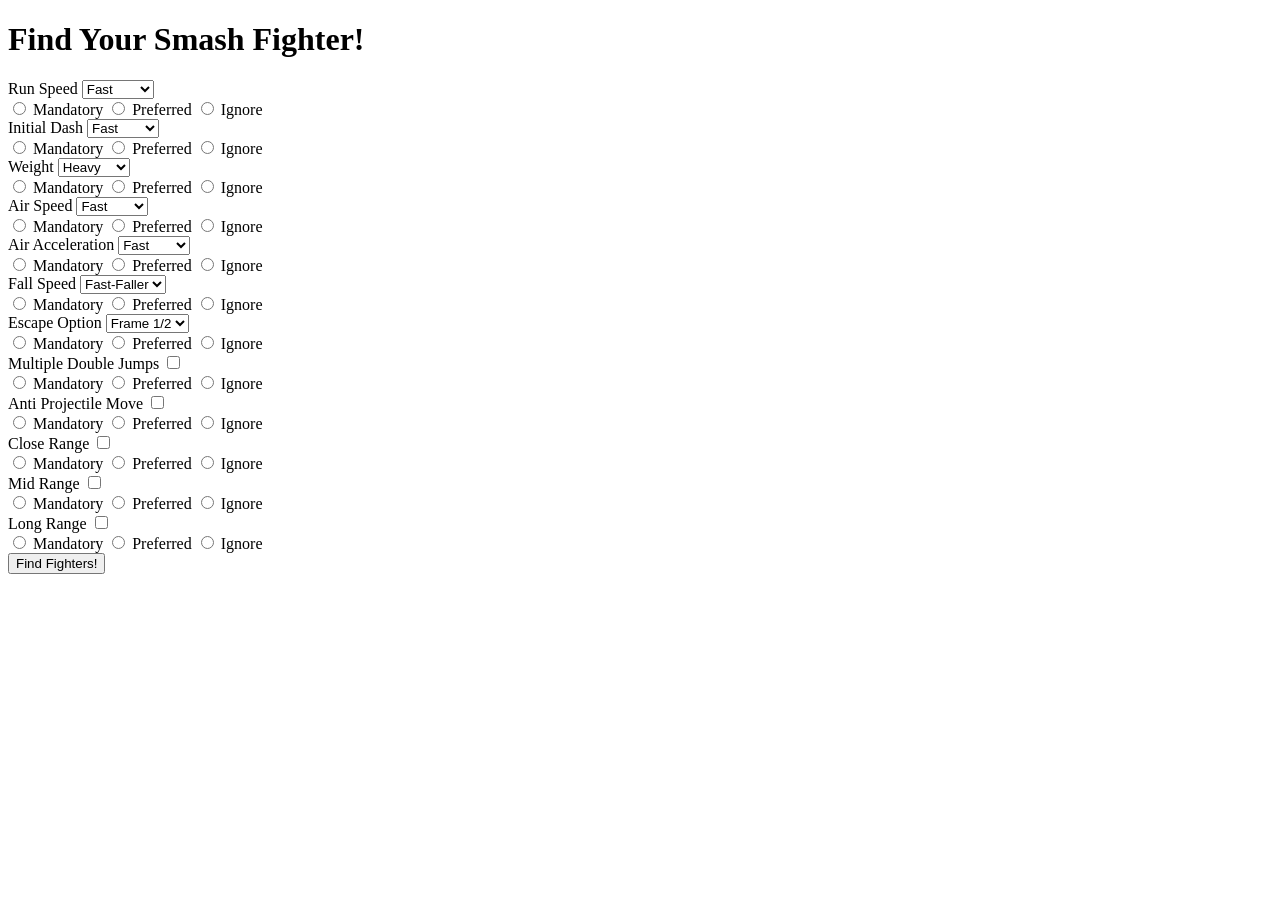
==== smashfinder/target/classes/static/index.html @ db398570 "added initial files" ====
<!DOCTYPE html>
<html>
<head>
  <title>Smash Character Finder</title>
  <link rel="stylesheet" href="/styles.css">
</head>
<body>
  <h1>Find Your Smash Fighter!</h1>

  <form id="preferencesForm">
    <div class="form-group">
      <label class="stat-label" for="runSpeed">Run Speed</label>
      <select id="runSpeed" name="Run Speed">
        <option value="1">Fast</option>
        <option value="0">Average</option>
        <option value="-1">Slow</option>
      </select>
      <div class="radio-group">
        <input type="radio" name="runSpeedReq" id="runSpeedMandatory" value="1"> 
        <label class="req-label" for="runSpeedMandatory">Mandatory</label>

        <input type="radio" name="runSpeedReq" id="runSpeedPreferred" value="0"> 
        <label class="req-label" for="runSpeedPreferred">Preferred</label>

        <input type="radio" name="runSpeedReq" id="runSpeedIgnore" value="-1"> 
        <label class="req-label" for="runSpeedIgnore">Ignore</label>
      </div>
    </div>
    <div class="form-group">
      <label class="stat-label" for="initialDash">Initial Dash</label>
      <select id="initialDash" name="Initial Dash">
        <option value="1">Fast</option>
        <option value="0">Average</option>
        <option value="-1">Slow</option>
      </select>
      <div class="radio-group">
        <input type="radio" name="initialDashReq" id="initialDashMandatory" value="1"> 
        <label class="req-label" for="initialDashMandatory">Mandatory</label>

        <input type="radio" name="initialDashReq" id="initialDashPreferred" value="0"> 
        <label class="req-label" for="initialDashMandatory">Preferred</label>

        <input type="radio" name="initialDashReq" id="initialDashIgnore" value="-1"> 
        <label class="req-label" for="initialDashMandatory">Ignore</label>
      </div>
    </div>
    <div class="form-group">
      <label class="stat-label" for="weight">Weight</label>
      <select id="weight" name="Weight">
        <option value="1">Heavy</option>
        <option value="0">Average</option>
        <option value="-1">Light</option>
      </select>
      <div class="radio-group">
        <input type="radio" name="weightReq" id="weightMandatory" value="1"> 
        <label class="req-label" for="weightMandatory">Mandatory</label>

        <input type="radio" name="weightReq" id="weightPreferred" value="0"> 
        <label class="req-label" for="weightPreferred">Preferred</label>

        <input type="radio" name="weightReq" id="weightIgnore" value="-1"> 
        <label class="req-label" for="weightIgnore">Ignore</label>
      </div>
    </div>
    <div class="form-group">
      <label class="stat-label" for="airSpeed">Air Speed</label>
      <select id="airSpeed" name="Air Speed">
        <option value="1">Fast</option>
        <option value="0">Average</option>
        <option value="-1">Slow</option>
      </select>
      <div class="radio-group">
        <input type="radio" name="airSpeedReq" id="airSpeedMandatory" value="1"> 
        <label class="req-label" for="airSpeedMandatory">Mandatory</label>

        <input type="radio" name="airSpeedReq" id="airSpeedPreferred" value="0"> 
        <label class="req-label" for="airSpeedPreferred">Preferred</label>

        <input type="radio" name="airSpeedReq" id="airSpeedIgnore" value="-1"> 
        <label class="req-label" for="airSpeedIgnore">Ignore</label>
      </div>
    </div>
    <div class="form-group">
      <label class="stat-label" for="airAcceleration">Air Acceleration</label>
      <select id="airAcceleration" name="Air Acceleration">
        <option value="1">Fast</option>
        <option value="0">Average</option>
        <option value="-1">Slow</option>
      </select>
      <div class="radio-group">
        <input type="radio" name="airAccelerationReq" id="airAccelerationMandatory" value="1"> 
        <label class="req-label" for="airAccelerationMandatory">Mandatory</label>

        <input type="radio" name="airAccelerationReq" id="airAccelerationPreferred" value="0"> 
        <label class="req-label" for="airAccelerationPreferred">Preferred</label>

        <input type="radio" name="airAccelerationReq" id="airAccelerationIgnore" value="-1"> 
        <label class="req-label" for="airAccelerationIgnore">Ignore</label>
      </div>
    </div>
    <div class="form-group">
      <label class="stat-label" for="fallSpeed">Fall Speed</label>
      <select id="fallSpeed" name="Fall Speed">
        <option value="1">Fast-Faller</option>
        <option value="0">Average</option>
        <option value="-1">Floaty</option>
      </select>
      <div class="radio-group">
        <input type="radio" name="fallSpeedReq" id="fallSpeedMandatory" value="1"> 
        <label class="req-label" for="fallSpeedMandatory">Mandatory</label>

        <input type="radio" name="fallSpeedReq" id="fallSpeedPreferred" value="0"> 
        <label class="req-label" for="fallSpeedPreferred">Preferred</label>

        <input type="radio" name="fallSpeedReq" id="fallSpeedIgnore" value="-1"> 
        <label class="req-label" for="fallSpeedIgnore">Ignore</label>
      </div>
    </div>

    <div class="form-group">
      <label class="stat-label" for="fastEscape">Escape Option</label>
      <select id="fastEscape" name="Fast Escape">
        <option value="1">Frame 1/2</option>
        <option value="0">Frame 3</option>
        <option value="-1">Frame 4</option>
      </select>
      <div class="radio-group">
        <input type="radio" name="fastEscapeReq" id="fastEscapeMandatory" value="1"> 
        <label class="req-label" for="fastEscapeMandatory">Mandatory</label>

        <input type="radio" name="fastEscapeReq" id="fastEscapePreferred" value="0"> 
        <label class="req-label" for="fastEscapePreferred">Preferred</label>

        <input type="radio" name="fastEscapeReq" id="fastEscapeIgnore" value="-1"> 
        <label class="req-label" for="fastEscapeIgnore">Ignore</label>
      </div>
    </div>

    <div class="form-group">
      <label class="stat-label" for="multipleJumps">Multiple Double Jumps</label>
      <input type="checkbox" id="multipleJumps" name="Multiple Jumps" value="1">
      <div class="radio-group">
        <input type="radio" name="multipleJumpsReq" id="multipleJumpsMandatory" value="1"> 
        <label class="req-label" for="multipleJumpsMandatory">Mandatory</label>

        <input type="radio" name="multipleJumpsReq" id="multipleJumpsPreferred" value="0"> 
        <label class="req-label" for="multipleJumpsPreferred">Preferred</label>

        <input type="radio" name="multipleJumpsReq" id="multipleJumpsIgnore" value="-1"> 
        <label class="req-label" for="multipleJumpsIgnore">Ignore</label>
      </div>
    </div>

    <div class="form-group">
      <label class="stat-label" for="antiProjectile">Anti Projectile Move</label>
      <input type="checkbox" id="antiProjectile" name="Anti Projectile" value="1">
      <div class="radio-group">
        <input type="radio" name="antiProjectileReq" id="antiProjectileMandatory" value="1"> 
        <label class="req-label" for="antiProjectilesMandatory">Mandatory</label>

        <input type="radio" name="antiProjectileReq" id="antiProjectilePreferred" value="0"> 
        <label class="req-label" for="antiProjectilePreferred">Preferred</label>

        <input type="radio" name="antiProjectileReq" id="antiProjectileIgnore" value="-1"> 
        <label class="req-label" for="antiProjectileIgnore">Ignore</label>
      </div>
    </div>

    <div class="form-group">
      <label class="stat-label" for="closeRange">Close Range</label>
      <input type="checkbox" id="closeRange" name="Close Range" value="1">
      <div class="radio-group">
        <input type="radio" name="closeRangeReq" id="closeRangeMandatory" value="1"> 
        <label class="req-label" for="closeRangeMandatory">Mandatory</label>

        <input type="radio" name="closeRangeReq" id="closeRangePreferred" value="0"> 
        <label class="req-label" for="closeRangePreferred">Preferred</label>

        <input type="radio" name="closeRangeReq" id="closeRangeIgnore" value="-1"> 
        <label class="req-label" for="closeRangeIgnore">Ignore</label>
      </div>
    </div>

    <div class="form-group">
      <label class="stat-label" for="midRange">Mid Range</label>
      <input type="checkbox" id="midRange" name="Mid Range" value="1">
      <div class="radio-group">
        <input type="radio" name="midRangeReq" id="midRangeMandatory" value="1"> 
        <label class="req-label" for="midRangeMandatory">Mandatory</label>

        <input type="radio" name="midRangeReq" id="midRangePreferred" value="0"> 
        <label class="req-label" for="midRangePreferred">Preferred</label>

        <input type="radio" name="midRangeReq" id="midRangeIgnore" value="-1"> 
        <label class="req-label" for="midRangeIgnore">Ignore</label>
      </div>
    </div>

    <div class="form-group">
      <label class="stat-label" for="longRange">Long Range</label>
      <input type="checkbox" id="longRange" name="Long Range" value="1">
      <div class="radio-group">
        <input type="radio" name="longRangeReq" id="longRangeMandatory" value="1"> 
        <label class="req-label" for="longRangeMandatory">Mandatory</label>

        <input type="radio" name="longRangeReq" id="longRangePreferred" value="0"> 
        <label class="req-label" for="longRangePreferred">Preferred</label>

        <input type="radio" name="longRangeReq" id="longRangeIgnore" value="-1"> 
        <label class="req-label" for="longRangeIgnore">Ignore</label>
      </div>
    </div>
    
    <div class="submit-section">
      <button type="submit" class="submit-btn">Find Fighters!</button>
    </div>
  </form>
<script src="/app.js"></script>
</body>
</html>
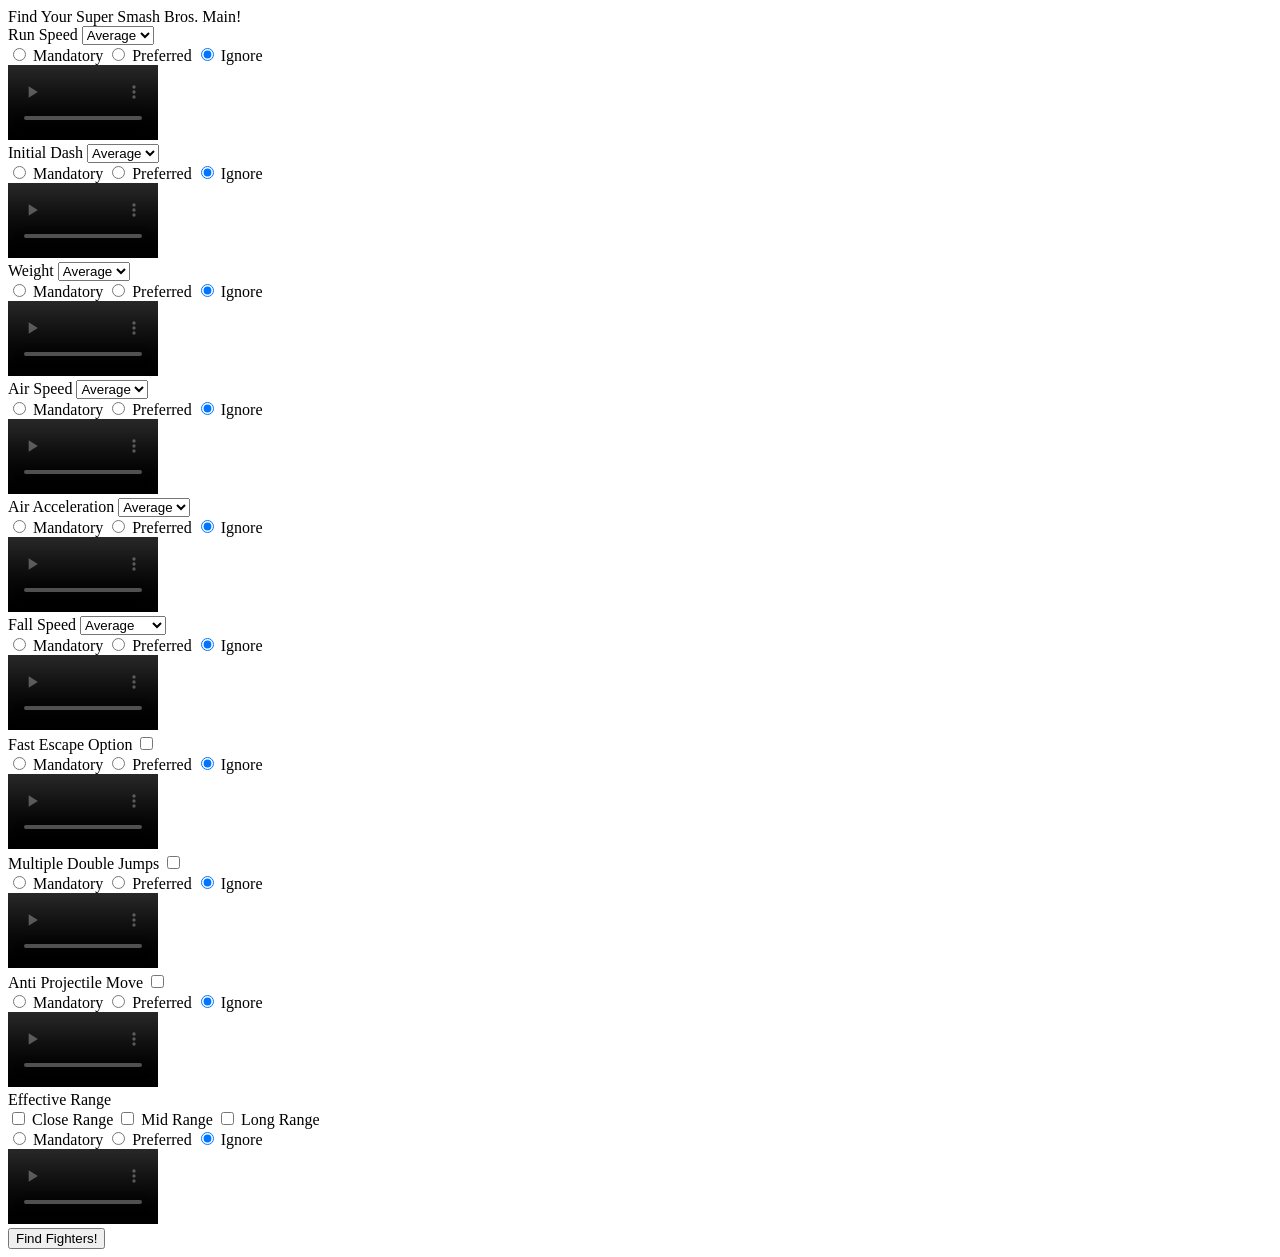
==== commit b7661a16: "update initial page done (for now) along with minor results page adjustments, but more will occur la" ====
--- a/smashfinder/target/classes/static/index.html
+++ b/smashfinder/target/classes/static/index.html
@@ -5,212 +5,223 @@
   <link rel="stylesheet" href="/styles.css">
 </head>
 <body>
-  <h1>Find Your Smash Fighter!</h1>
+  <label class="title-label">Find Your Super Smash Bros. Main!</label>
 
   <form id="preferencesForm">
     <div class="form-group">
-      <label class="stat-label" for="runSpeed">Run Speed</label>
+      <label class="stat-label" for="runSpeed" title="How fast the character can move across long distances along the ground.">Run Speed</label>
       <select id="runSpeed" name="Run Speed">
-        <option value="1">Fast</option>
-        <option value="0">Average</option>
+        <option value="1" >Fast</option>
+        <option value="0" selected>Average</option>
         <option value="-1">Slow</option>
       </select>
       <div class="radio-group">
         <input type="radio" name="runSpeedReq" id="runSpeedMandatory" value="1"> 
-        <label class="req-label" for="runSpeedMandatory">Mandatory</label>
+        <label class="req-label" for="runSpeedMandatory" title="Characters will only be recommended if they have this attribute.">Mandatory</label>
 
         <input type="radio" name="runSpeedReq" id="runSpeedPreferred" value="0"> 
-        <label class="req-label" for="runSpeedPreferred">Preferred</label>
-
-        <input type="radio" name="runSpeedReq" id="runSpeedIgnore" value="-1"> 
-        <label class="req-label" for="runSpeedIgnore">Ignore</label>
-      </div>
-    </div>
-    <div class="form-group">
-      <label class="stat-label" for="initialDash">Initial Dash</label>
+        <label class="req-label" for="runSpeedPreferred" title="Characters will have a higher chance of selection if they have this attribute.">Preferred</label>
+
+        <input type="radio" name="runSpeedReq" id="runSpeedIgnore" value="-1"checked> 
+        <label class="req-label" for="runSpeedIgnore" title="This attribute will be irrelevant regarding which characters are recommended.">Ignore</label>
+      </div>
+      <video class="stat-video" width="150" loop muted controls>
+        <source src="/statImages/RunSpeed_0.mp4" type="video/mp4">
+      </video>
+    </div>
+    <div class="form-group">
+      <label class="stat-label" for="initialDash" title="How quickly the character moves grounded in short bursts.">Initial Dash</label>
       <select id="initialDash" name="Initial Dash">
         <option value="1">Fast</option>
-        <option value="0">Average</option>
+        <option value="0" selected>Average</option>
         <option value="-1">Slow</option>
       </select>
       <div class="radio-group">
         <input type="radio" name="initialDashReq" id="initialDashMandatory" value="1"> 
-        <label class="req-label" for="initialDashMandatory">Mandatory</label>
+        <label class="req-label" for="initialDashMandatory"title="Character will not be considered unless they have this attribute.">Mandatory</label>
 
         <input type="radio" name="initialDashReq" id="initialDashPreferred" value="0"> 
-        <label class="req-label" for="initialDashMandatory">Preferred</label>
-
-        <input type="radio" name="initialDashReq" id="initialDashIgnore" value="-1"> 
-        <label class="req-label" for="initialDashMandatory">Ignore</label>
-      </div>
-    </div>
-    <div class="form-group">
-      <label class="stat-label" for="weight">Weight</label>
+        <label class="req-label" for="initialDashMandatory"title="Characters will have a higher chance of selection if they have this attribute.">Preferred</label>
+
+        <input type="radio" name="initialDashReq" id="initialDashIgnore" value="-1"checked> 
+        <label class="req-label" for="initialD\
+        ashMandatory" title="This attribute will be irrelevant regarding which characters are recommended.">Ignore</label>
+      </div>
+      <video class="stat-video" width="150" loop muted controls>
+        <source src="/statImages/InitialDash_0.mp4" type="video/mp4">
+      </video>
+    </div>
+    <div class="form-group">
+      <label class="stat-label" for="weight" title="How far the character will be knocked away when hit.">Weight</label>
       <select id="weight" name="Weight">
         <option value="1">Heavy</option>
-        <option value="0">Average</option>
+        <option value="0" selected>Average</option>
         <option value="-1">Light</option>
       </select>
       <div class="radio-group">
         <input type="radio" name="weightReq" id="weightMandatory" value="1"> 
-        <label class="req-label" for="weightMandatory">Mandatory</label>
+        <label class="req-label" for="weightMandatory"title="Character will not be considered unless they have this attribute.">Mandatory</label>
 
         <input type="radio" name="weightReq" id="weightPreferred" value="0"> 
-        <label class="req-label" for="weightPreferred">Preferred</label>
-
-        <input type="radio" name="weightReq" id="weightIgnore" value="-1"> 
-        <label class="req-label" for="weightIgnore">Ignore</label>
-      </div>
-    </div>
-    <div class="form-group">
-      <label class="stat-label" for="airSpeed">Air Speed</label>
+        <label class="req-label" for="weightPreferred"title="Characters will have a higher chance of selection if they have this attribute.">Preferred</label>
+
+        <input type="radio" name="weightReq" id="weightIgnore" value="-1"checked> 
+        <label class="req-label" for="weightIgnore" title="This attribute will be irrelevant regarding which characters are recommended.">Ignore</label>
+      </div>
+      <video class="stat-video" width="150" loop muted controls>
+        <source src="/statImages/Weight_0.mp4" type="video/mp4">
+      </video>
+    </div>
+    <div class="form-group">
+      <label class="stat-label" for="airSpeed" title="How quickly the character moves forward in the air.">Air Speed</label>
       <select id="airSpeed" name="Air Speed">
         <option value="1">Fast</option>
-        <option value="0">Average</option>
+        <option value="0" selected>Average</option>
         <option value="-1">Slow</option>
       </select>
       <div class="radio-group">
         <input type="radio" name="airSpeedReq" id="airSpeedMandatory" value="1"> 
-        <label class="req-label" for="airSpeedMandatory">Mandatory</label>
+        <label class="req-label" for="airSpeedMandatory"title="Character will not be considered unless they have this attribute.">Mandatory</label>
 
         <input type="radio" name="airSpeedReq" id="airSpeedPreferred" value="0"> 
-        <label class="req-label" for="airSpeedPreferred">Preferred</label>
-
-        <input type="radio" name="airSpeedReq" id="airSpeedIgnore" value="-1"> 
-        <label class="req-label" for="airSpeedIgnore">Ignore</label>
-      </div>
-    </div>
-    <div class="form-group">
-      <label class="stat-label" for="airAcceleration">Air Acceleration</label>
+        <label class="req-label" for="airSpeedPreferred"title="Characters will have a higher chance of selection if they have this attribute.">Preferred</label>
+
+        <input type="radio" name="airSpeedReq" id="airSpeedIgnore" value="-1"checked> 
+        <label class="req-label" for="airSpeedIgnore" title="This attribute will be irrelevant regarding which characters are recommended.">Ignore</label>
+      </div>
+      <video class="stat-video" width="150" loop muted controls>
+        <source src="/statImages/AirSpeed_0.mp4" type="video/mp4">
+      </video>
+    </div>
+    <div class="form-group">
+      <label class="stat-label" for="airAcceleration" title="How quickly the character can change directions in the air.">Air Acceleration</label>
       <select id="airAcceleration" name="Air Acceleration">
         <option value="1">Fast</option>
-        <option value="0">Average</option>
+        <option value="0" selected>Average</option>
         <option value="-1">Slow</option>
       </select>
       <div class="radio-group">
         <input type="radio" name="airAccelerationReq" id="airAccelerationMandatory" value="1"> 
-        <label class="req-label" for="airAccelerationMandatory">Mandatory</label>
+        <label class="req-label" for="airAccelerationMandatory"title="Character will not be considered unless they have this attribute.">Mandatory</label>
 
         <input type="radio" name="airAccelerationReq" id="airAccelerationPreferred" value="0"> 
-        <label class="req-label" for="airAccelerationPreferred">Preferred</label>
-
-        <input type="radio" name="airAccelerationReq" id="airAccelerationIgnore" value="-1"> 
-        <label class="req-label" for="airAccelerationIgnore">Ignore</label>
-      </div>
-    </div>
-    <div class="form-group">
-      <label class="stat-label" for="fallSpeed">Fall Speed</label>
+        <label class="req-label" for="airAccelerationPreferred"title="Characters will have a higher chance of selection if they have this attribute.">Preferred</label>
+
+        <input type="radio" name="airAccelerationReq" id="airAccelerationIgnore" value="-1"checked> 
+        <label class="req-label" for="airAccelerationIgnore" title="This attribute will be irrelevant regarding which characters are recommended.">Ignore</label>
+      </div>
+      <video class="stat-video" width="150" loop muted controls>
+        <source src="/statImages/AirAcceleration_0.mp4" type="video/mp4">
+      </video>
+    </div>
+    <div class="form-group">
+      <label class="stat-label" for="fallSpeed" title="How fast the character will fall to the ground when airborne.">Fall Speed</label>
       <select id="fallSpeed" name="Fall Speed">
         <option value="1">Fast-Faller</option>
-        <option value="0">Average</option>
+        <option value="0" selected>Average</option>
         <option value="-1">Floaty</option>
       </select>
       <div class="radio-group">
-        <input type="radio" name="fallSpeedReq" id="fallSpeedMandatory" value="1"> 
-        <label class="req-label" for="fallSpeedMandatory">Mandatory</label>
+        <input type="radio" name="fallSpeedReq" id="fallSpeedManda
+        
+        tory" value="1"> 
+        <label class="req-label" for="fallSpeedMandatory"title="Character will not be considered unless they have this attribute.">Mandatory</label>
 
         <input type="radio" name="fallSpeedReq" id="fallSpeedPreferred" value="0"> 
-        <label class="req-label" for="fallSpeedPreferred">Preferred</label>
-
-        <input type="radio" name="fallSpeedReq" id="fallSpeedIgnore" value="-1"> 
-        <label class="req-label" for="fallSpeedIgnore">Ignore</label>
-      </div>
-    </div>
-
-    <div class="form-group">
-      <label class="stat-label" for="fastEscape">Escape Option</label>
-      <select id="fastEscape" name="Fast Escape">
-        <option value="1">Frame 1/2</option>
-        <option value="0">Frame 3</option>
-        <option value="-1">Frame 4</option>
-      </select>
+        <label class="req-label" for="fallSpeedPreferred"title="Characters will have a higher chance of selection if they have this attribute.">Preferred</label>
+
+        <input type="radio" name="fallSpeedReq" id="fallSpeedIgnore" value="-1"checked> 
+        <label class="req-label" for="fallSpeedIgnore" title="This attribute will be irrelevant regarding which characters are recommended.">Ignore</label>
+      </div>
+      <video class="stat-video" width="150" loop muted controls>
+        <source src="/statImages/FallSpeed_0.mp4" type="video/mp4">
+      </video>
+    </div>
+
+    <div class="form-group">
+      <label class="stat-label" for="fastEscape" title="Whether the character can become invulnerable earlier than frame 3 (standard airdodge frame).">Fast Escape Option</label>
+      <input type="checkbox" id="fastEscape" name="Fast Escape" value="1">
       <div class="radio-group">
         <input type="radio" name="fastEscapeReq" id="fastEscapeMandatory" value="1"> 
-        <label class="req-label" for="fastEscapeMandatory">Mandatory</label>
+        <label class="req-label" for="fastEscapeMandatory"title="Character will not be considered unless they have this attribute.">Mandatory</label>
 
         <input type="radio" name="fastEscapeReq" id="fastEscapePreferred" value="0"> 
-        <label class="req-label" for="fastEscapePreferred">Preferred</label>
-
-        <input type="radio" name="fastEscapeReq" id="fastEscapeIgnore" value="-1"> 
-        <label class="req-label" for="fastEscapeIgnore">Ignore</label>
-      </div>
-    </div>
-
-    <div class="form-group">
-      <label class="stat-label" for="multipleJumps">Multiple Double Jumps</label>
+        <label class="req-label" for="fastEscapePreferred"title="Characters will have a higher chance of selection if they have this attribute.">Preferred</label>
+
+        <input type="radio" name="fastEscapeReq" id="fastEscapeIgnore" value="-1"checked> 
+        <label class="req-label" for="fastEscapeIgnore" title="This attribute will be irrelevant regarding which characters are recommended.">Ignore</label>
+      </div>
+      <video class="stat-video" width="150" loop muted controls>
+        <source src="/statImages/FastEscape_unchecked.mp4" type="video/mp4">
+      </video>
+    </div>
+    <div class="form-group">
+      <label class="stat-label" for="multipleJumps" title="Whether the character has more than 1 double jump.">Multiple Double Jumps</label>
       <input type="checkbox" id="multipleJumps" name="Multiple Jumps" value="1">
       <div class="radio-group">
         <input type="radio" name="multipleJumpsReq" id="multipleJumpsMandatory" value="1"> 
-        <label class="req-label" for="multipleJumpsMandatory">Mandatory</label>
+        <label class="req-label" for="multipleJumpsMandatory"title="Character will not be considered unless they have this attribute.">Mandatory</label>
 
         <input type="radio" name="multipleJumpsReq" id="multipleJumpsPreferred" value="0"> 
-        <label class="req-label" for="multipleJumpsPreferred">Preferred</label>
-
-        <input type="radio" name="multipleJumpsReq" id="multipleJumpsIgnore" value="-1"> 
-        <label class="req-label" for="multipleJumpsIgnore">Ignore</label>
-      </div>
-    </div>
-
-    <div class="form-group">
-      <label class="stat-label" for="antiProjectile">Anti Projectile Move</label>
+        <label class="req-label" for="multipleJumpsPreferred"title="Characters will have a higher chance of selection if they have this attribute.">Preferred</label>
+
+        <input type="radio" name="multipleJumpsReq" id="multipleJumpsIgnore" value="-1"checked> 
+        <label class="req-label" for="multipleJumpsIgnore" title="This attribute will be irrelevant regarding which characters are recommended.">Ignore</label>
+      </div>
+      <video class="stat-video" width="150" loop muted controls>
+        <source src="/statImages/MultipleJumps_unchecked.mp4" type="video/mp4">
+      </video>
+    </div>
+
+    <div class="form-group">
+      <label class="stat-label" for="antiProjectile" title="Whether the character has a reflector, 
+      an absord move, or anything that strictly beats projectiles.">Anti Projectile Move</label>
       <input type="checkbox" id="antiProjectile" name="Anti Projectile" value="1">
       <div class="radio-group">
         <input type="radio" name="antiProjectileReq" id="antiProjectileMandatory" value="1"> 
-        <label class="req-label" for="antiProjectilesMandatory">Mandatory</label>
+        <label class="req-label" for="antiProjectilesMandatory"title="Character will not be considered unless they have this attribute.">Mandatory</label>
 
         <input type="radio" name="antiProjectileReq" id="antiProjectilePreferred" value="0"> 
-        <label class="req-label" for="antiProjectilePreferred">Preferred</label>
-
-        <input type="radio" name="antiProjectileReq" id="antiProjectileIgnore" value="-1"> 
-        <label class="req-label" for="antiProjectileIgnore">Ignore</label>
-      </div>
-    </div>
-
-    <div class="form-group">
-      <label class="stat-label" for="closeRange">Close Range</label>
-      <input type="checkbox" id="closeRange" name="Close Range" value="1">
-      <div class="radio-group">
-        <input type="radio" name="closeRangeReq" id="closeRangeMandatory" value="1"> 
-        <label class="req-label" for="closeRangeMandatory">Mandatory</label>
-
-        <input type="radio" name="closeRangeReq" id="closeRangePreferred" value="0"> 
-        <label class="req-label" for="closeRangePreferred">Preferred</label>
-
-        <input type="radio" name="closeRangeReq" id="closeRangeIgnore" value="-1"> 
-        <label class="req-label" for="closeRangeIgnore">Ignore</label>
-      </div>
-    </div>
-
-    <div class="form-group">
-      <label class="stat-label" for="midRange">Mid Range</label>
-      <input type="checkbox" id="midRange" name="Mid Range" value="1">
-      <div class="radio-group">
-        <input type="radio" name="midRangeReq" id="midRangeMandatory" value="1"> 
-        <label class="req-label" for="midRangeMandatory">Mandatory</label>
-
-        <input type="radio" name="midRangeReq" id="midRangePreferred" value="0"> 
-        <label class="req-label" for="midRangePreferred">Preferred</label>
-
-        <input type="radio" name="midRangeReq" id="midRangeIgnore" value="-1"> 
-        <label class="req-label" for="midRangeIgnore">Ignore</label>
-      </div>
-    </div>
-
-    <div class="form-group">
-      <label class="stat-label" for="longRange">Long Range</label>
-      <input type="checkbox" id="longRange" name="Long Range" value="1">
-      <div class="radio-group">
-        <input type="radio" name="longRangeReq" id="longRangeMandatory" value="1"> 
-        <label class="req-label" for="longRangeMandatory">Mandatory</label>
-
-        <input type="radio" name="longRangeReq" id="longRangePreferred" value="0"> 
-        <label class="req-label" for="longRangePreferred">Preferred</label>
-
-        <input type="radio" name="longRangeReq" id="longRangeIgnore" value="-1"> 
-        <label class="req-label" for="longRangeIgnore">Ignore</label>
-      </div>
-    </div>
-    
+        <label class="req-label" for="antiProjectilePreferred"title="Characters will have a higher chance of selection if they have this attribute.">Preferred</label>
+
+        <input type="radio" name="antiProjectileReq" id="antiProjectileIgnore" value="-1"checked> 
+        <label class="req-label" for="antiProjectileIgnore" title="This attribute will be irrelevant regarding which characters are recommended.">Ignore</label>
+      </div>
+      <video class="stat-video" width="150" loop muted controls>
+        <source src="/statImages/AntiProjectile_unchecked.mp4" type="video/mp4">
+      </video>
+
+    </div>
+
+    <div class="form-group">
+      <label class="stat-label" for="effectiveRange" title="Whether the character prefers to fight at 
+      close range, mid range, and/or long range">Effective Range</label>
+
+      <div class="checkbox-group">
+        <input type="checkbox" id="closeRange" name="Close Range" value="1">
+        <label for="closeRange"> Close Range </label>
+        <input type="checkbox" id="midRange" name="Mid Range" value="1">
+        <label for="midRange"> Mid Range </label>
+        <input type="checkbox" id="long Range" name="Long Range" value="1">
+        <label for="longRange"> Long Range </label>
+      </div>
+      
+        
+      <div class="radio-group">
+        <input type="radio" name="effectiveRangeReq" id="effectiveRangeMandatory" value="1"> 
+        <label class="req-label" for="effectiveRangeMandatory"title="Character will not be considered unless they have this attribute.">Mandatory</label>
+        
+        <input type="radio" name="effectiveRangeReq" id="effectiveRangePreferred"value="0"> 
+        <label class="req-label" for="effectiveRangePreferred"title="Characters will have a higher chance of selection if they have this attribute.">Preferred</label>
+
+        <input type="radio" name="effectiveRangeReq" id="effectiveRangeIgnore"value="-1" checked> 
+        <label class="req-label" for="effectiveRangeIgnore" title="This attribute will be irrelevant regarding which characters are recommended.">Ignore</label>
+      </div>
+
+      <video class="stat-video" width="150" loop muted controls>
+        <source src="/statImages/EffectiveRange_C0_M0_L0.mp4" alt="effective range placeholder" type="video/mp4">
+      </video>
+    </div>
     <div class="submit-section">
       <button type="submit" class="submit-btn">Find Fighters!</button>
     </div>
